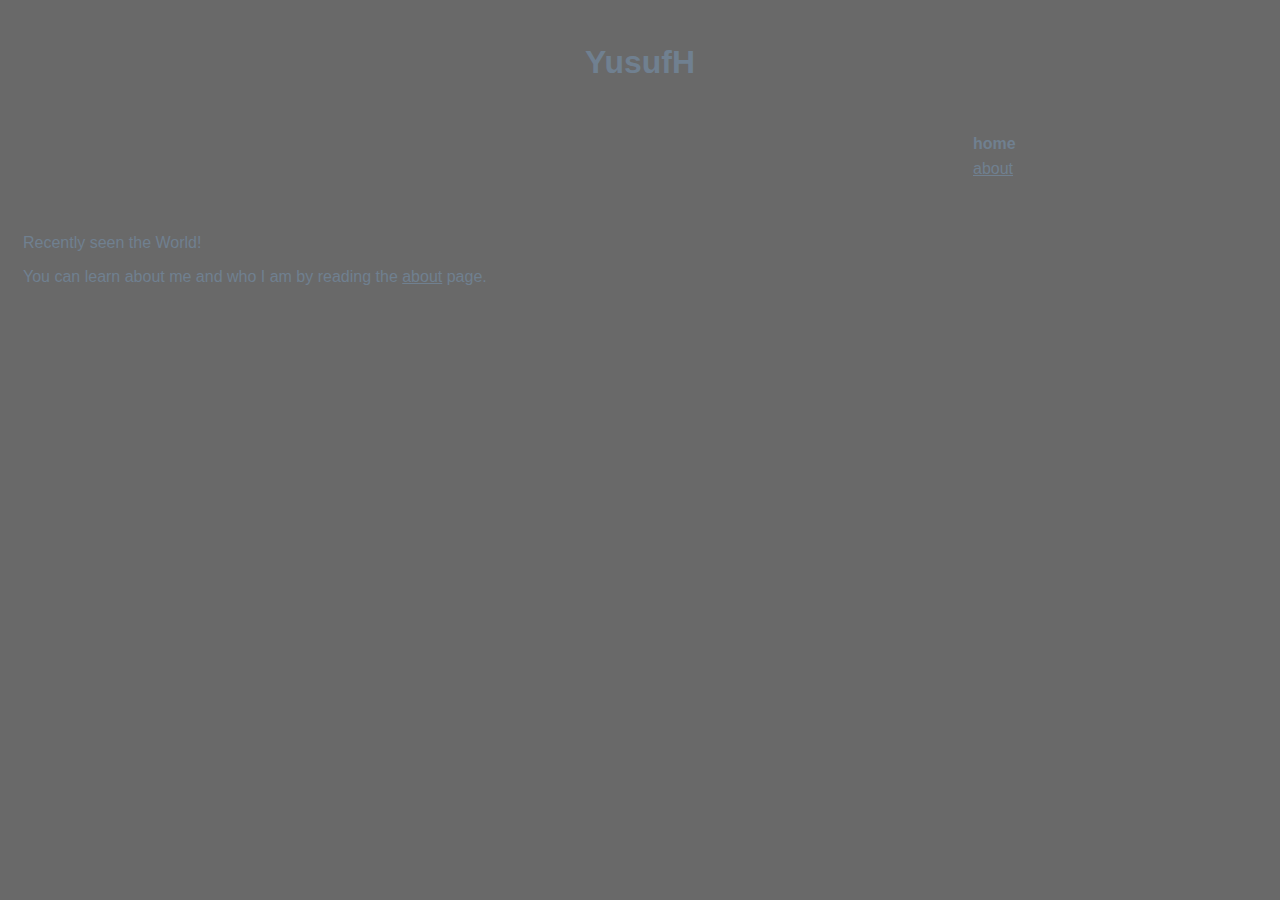
==== index.html @ 3a04a061 "Fixed links color; fixed link direction" ====
<!DOCTYPE html>
<html>
<head>
<meta name="viewport" content="width=device-width, initial-scale=1.0">
<style>
* {
  background-color: #696969;
  box-sizing: border-box;
}

.row::after {
  content: "";
  clear: both;
  display: table;
}

[class*="col-"] {
  float: right;
  padding: 15px;
}

.col-1 {width: 8.33%;}
.col-2 {width: 16.66%;}
.col-3 {width: 25%;}
.col-4 {width: 33.33%;}
.col-5 {width: 41.66%;}
.col-6 {width: 50%;}
.col-7 {width: 58.33%;}
.col-8 {width: 66.66%;}
.col-9 {width: 100%;}

html {
  font-family: sans-serif;
}

.header {
  color: #708090;
  text-align: center;
  padding: 15px;
}

.body{
  color: #708090;
 }

.menu ul {
  list-style-type: none;
  margin: 0;
  padding: 0;
}

.menu li {
  padding: 2px;
  margin-bottom: 3px;
  color: #708090; 
  rgba(0,0,0,0.24);
}

.menu li:hover {
  color: #696969;
}
</style>
</head>
<body>

<div class="header">
  <h1>YusufH</h1>
</div>

<div class="row">
  <div class="col-3 menu">
    <ul>
	    <li><strong>home</strong></li>
	    <li><a href=about.html style="color:#708090;">about</a></li>
    </ul>
  </div>

  <div class="col-9 body">
    <h1></h1>
    <p>Recently seen the World!</p>
    <p>You can learn about me and who I am by reading the <a href=about.html style="color:#708090;">about</a> page.</p>
  </div>
</div>

</body>
</html>
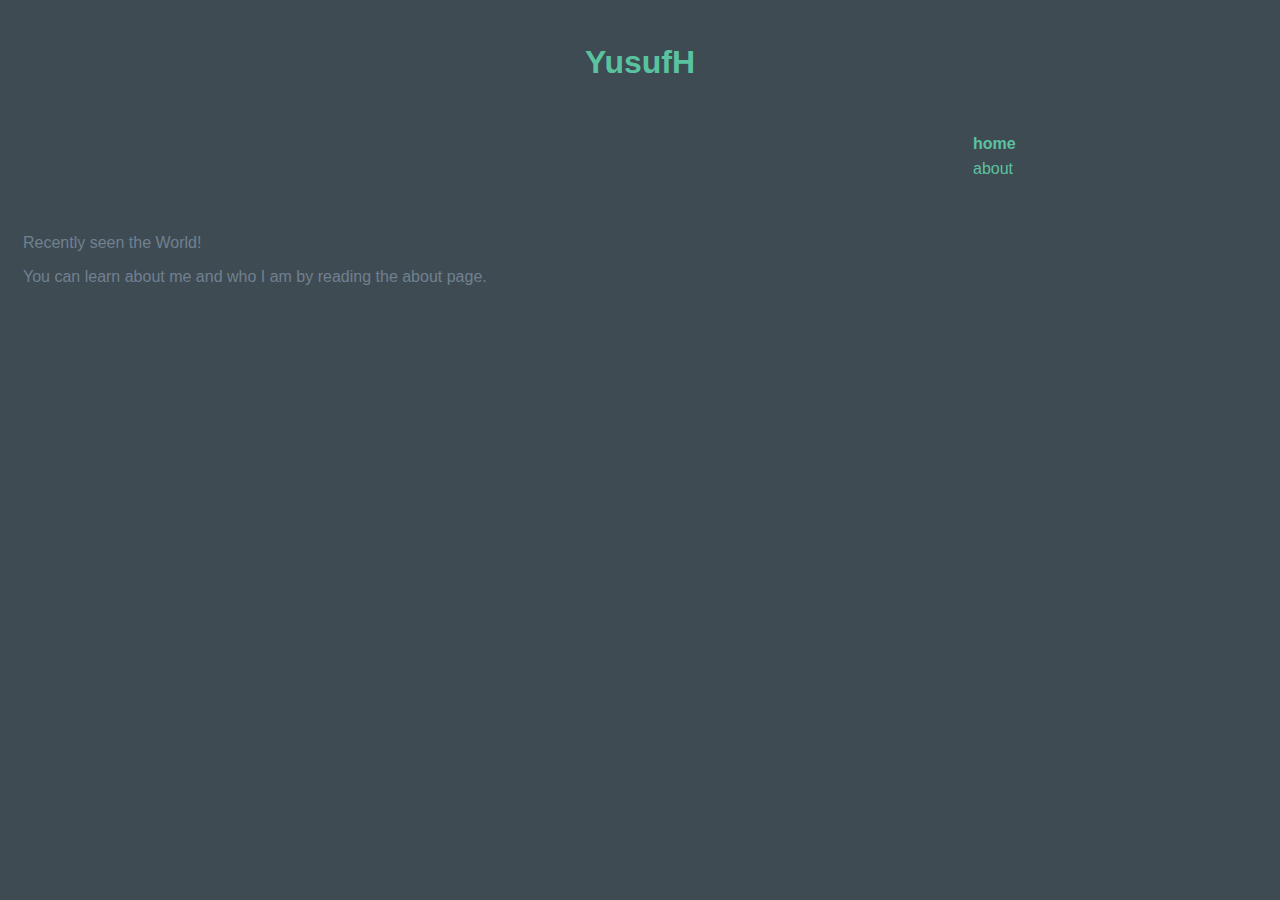
==== commit bde2319e: "colorchange" ====
--- a/index.html
+++ b/index.html
@@ -4,8 +4,12 @@
 <meta name="viewport" content="width=device-width, initial-scale=1.0">
 <style>
 * {
-  background-color: #696969;
+  background-color: #3f4b53;
   box-sizing: border-box;
+}
+
+a {
+      text-decoration:none;
 }
 
 .row::after {
@@ -34,7 +38,7 @@
 }
 
 .header {
-  color: #708090;
+  color: #59c3a0;
   text-align: center;
   padding: 15px;
 }
@@ -52,13 +56,16 @@
 .menu li {
   padding: 2px;
   margin-bottom: 3px;
-  color: #708090; 
+  color: #59c3a0; 
   rgba(0,0,0,0.24);
 }
 
-.menu li:hover {
-  color: #696969;
-}
+#<!--
+#.menu li:hover {
+#  color: #696969;
+#}
+#-->
+
 </style>
 </head>
 <body>
@@ -71,7 +78,7 @@
   <div class="col-3 menu">
     <ul>
 	    <li><strong>home</strong></li>
-	    <li><a href=about.html style="color:#708090;">about</a></li>
+	    <li><a href=about.html style="color:#59c3a0;">about</a></li>
     </ul>
   </div>
 
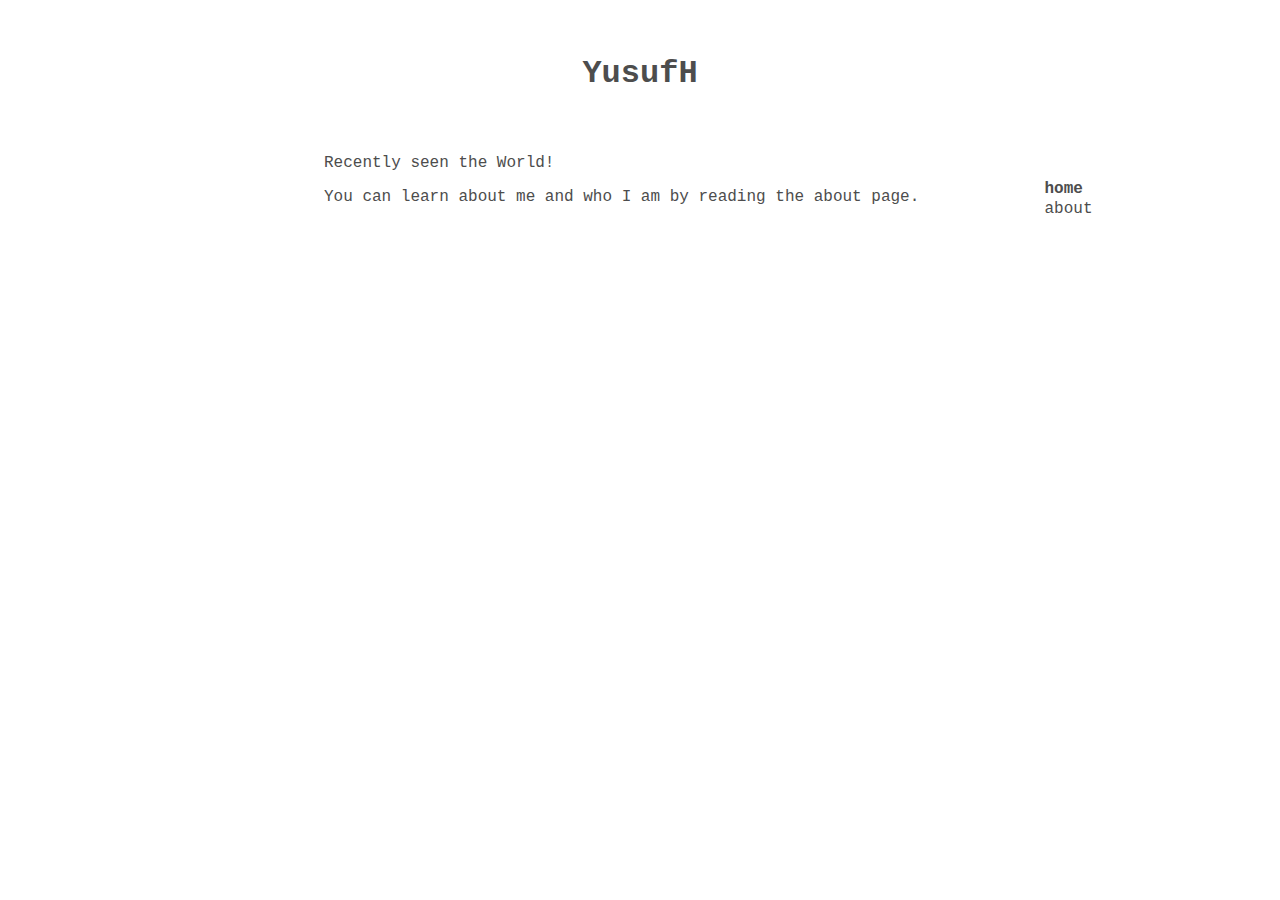
==== commit f677ad58: "Edit" ====
--- a/index.html
+++ b/index.html
@@ -2,71 +2,7 @@
 <html>
 <head>
 <meta name="viewport" content="width=device-width, initial-scale=1.0">
-<style>
-* {
-  background-color: #3f4b53;
-  box-sizing: border-box;
-}
-
-a {
-      text-decoration:none;
-}
-
-.row::after {
-  content: "";
-  clear: both;
-  display: table;
-}
-
-[class*="col-"] {
-  float: right;
-  padding: 15px;
-}
-
-.col-1 {width: 8.33%;}
-.col-2 {width: 16.66%;}
-.col-3 {width: 25%;}
-.col-4 {width: 33.33%;}
-.col-5 {width: 41.66%;}
-.col-6 {width: 50%;}
-.col-7 {width: 58.33%;}
-.col-8 {width: 66.66%;}
-.col-9 {width: 100%;}
-
-html {
-  font-family: sans-serif;
-}
-
-.header {
-  color: #59c3a0;
-  text-align: center;
-  padding: 15px;
-}
-
-.body{
-  color: #708090;
- }
-
-.menu ul {
-  list-style-type: none;
-  margin: 0;
-  padding: 0;
-}
-
-.menu li {
-  padding: 2px;
-  margin-bottom: 3px;
-  color: #59c3a0; 
-  rgba(0,0,0,0.24);
-}
-
-#<!--
-#.menu li:hover {
-#  color: #696969;
-#}
-#-->
-
-</style>
+<link rel="stylesheet" type="text/css" href="style.css">
 </head>
 <body>
 
@@ -75,20 +11,16 @@
 </div>
 
 <div class="row">
-  <div class="col-3 menu">
-    <ul>
+  <div class="col-1 menu">
 	    <li><strong>home</strong></li>
-	    <li><a href=about.html style="color:#59c3a0;">about</a></li>
-    </ul>
+	    <li><a href=about.html>about</a></li>
   </div>
 
-  <div class="col-9 body">
-    <h1></h1>
+  <div class="body">
     <p>Recently seen the World!</p>
-    <p>You can learn about me and who I am by reading the <a href=about.html style="color:#708090;">about</a> page.</p>
+    <p>You can learn about me and who I am by reading the about page.</p>
   </div>
 </div>
-
 </body>
 </html>
 
--- a/style.css
+++ b/style.css
@@ -0,0 +1,46 @@
+* {
+  background-color: #ffffff;
+  box-sizing: border-box;
+//  border: 15px solid green;
+}
+
+a {
+  text-decoration:none;
+  color: #4d4d4d;
+}
+
+.row::after {
+  content: "";
+  clear: both;
+  display: table;
+}
+
+[class*="col-"] {
+  float: right;
+  padding: 2%;
+}
+
+.col-1 {width: 20%;}
+
+html {
+  font-family: "Courier New", Courier, monospace;
+}
+
+.header {
+  color: #4d4d4d;
+  text-align: center;
+  padding: 2%;
+}
+
+.body{
+  color: #4d4d4d;
+  padding-left: 25%;
+  width: 80%;
+ }
+
+.menu li {
+  list-style-type: none;
+  margin-bottom: 1%;
+  color: #4d4d4d; 
+  rgba(0,0,0,0.24);
+}
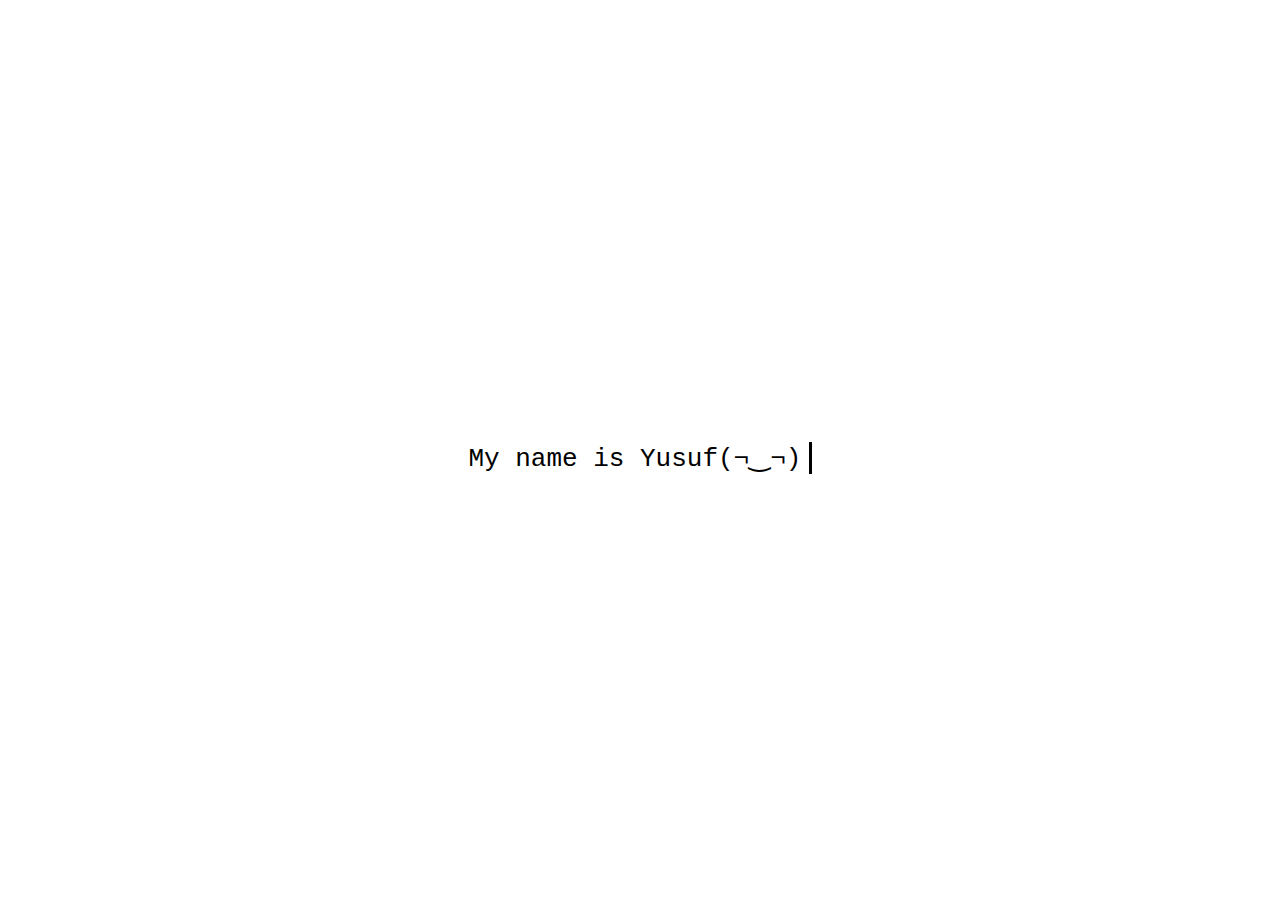
==== commit 8ab55fe1: "Add Home Page" ====
--- a/index.html
+++ b/index.html
@@ -5,21 +5,8 @@
 <link rel="stylesheet" type="text/css" href="style.css">
 </head>
 <body>
-
-<div class="header">
-  <h1>YusufH</h1>
-</div>
-
-<div class="row">
-  <div class="col-1 menu">
-	    <li><strong>home</strong></li>
-	    <li><a href=about.html>about</a></li>
-  </div>
-
-  <div class="body">
-    <p>Recently seen the World!</p>
-    <p>You can learn about me and who I am by reading the about page.</p>
-  </div>
+<div class="wrapper">
+<div class="typing-demo">My name is Yusuf(¬‿¬)</div>
 </div>
 </body>
 </html>
--- a/style.css
+++ b/style.css
@@ -44,3 +44,34 @@
   color: #4d4d4d; 
   rgba(0,0,0,0.24);
 }
+
+
+/*Typing effect*/
+.wrapper {
+	  height: 100vh;
+	 display: flex;
+	 align-items: center;
+	 justify-content: center;
+	}
+
+	.typing-demo {
+	 width: 22ch;
+	   animation: typing 2s steps(22), blink .5s step-end infinite alternate;
+	     white-space: nowrap;
+	      overflow: hidden;
+	  border-right: 3px solid;
+	    font-family: monospace;
+	     font-size: 2em;
+	    }
+
+	    @keyframes typing {
+	        from {
+	    width: 0
+	      }
+	      }
+	    
+	      @keyframes blink {
+	        50% {
+	    border-color: transparent
+	}
+	}
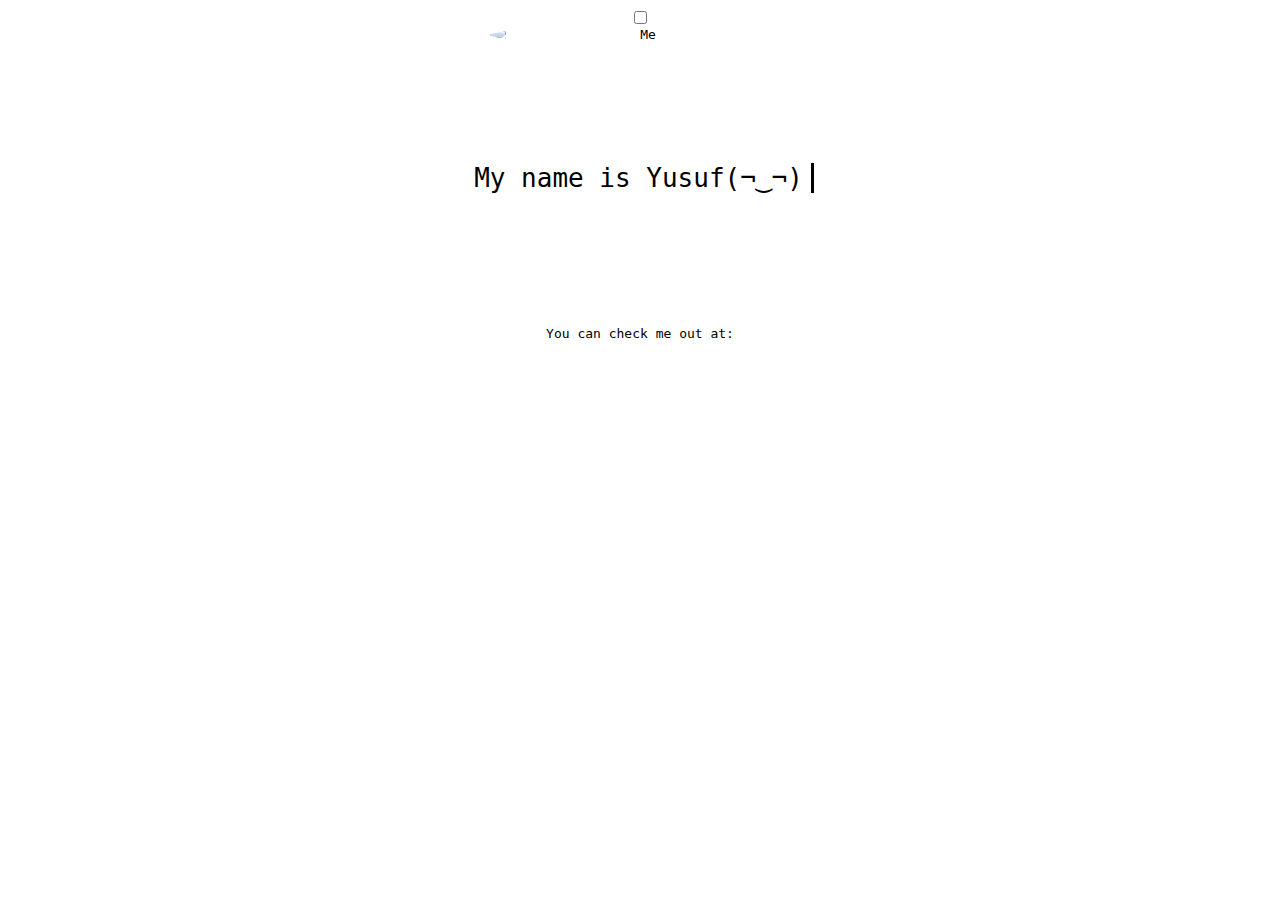
==== commit 257b33d8: "Update and rename attempt to index.html" ====
--- a/index.html
+++ b/index.html
@@ -2,12 +2,69 @@
 <html>
 <head>
 <meta name="viewport" content="width=device-width, initial-scale=1.0">
-<link rel="stylesheet" type="text/css" href="style.css">
+<style>
+root {
+  /* Light theme */
+  --c-light-text: #333;
+  --c-light-background: #fff;
+  /* Dark theme */
+  --c-dark-text: #fff;
+  --c-dark-background: #333;
+}
+*{
+  //border: 15px solid green;
+  text-align:center;
+  font-family: monospace;
+  --c-text: var(--c-light-text);
+  --c-background: var(--c-light-background);
+}
+dark-mode-checkbox:checked, 
+dark-mode-checkbox:checked + * {
+  --c-text: var(--c-dark-text);
+  --c-background: var(--c-dark-background);
+}
+img{
+  display: block;
+  margin-left: auto;
+  margin-right: auto;
+  width:300px;
+  height:auto;
+  border-radius:50%;
+}
+
+.wrapper {
+	  height: 30vh;
+	 display: flex;
+	 align-items: center;
+	 justify-content: center;
+	}
+	.typing-demo {
+	 width: 22ch;
+	   animation: typing 2s steps(22), blink .5s step-end infinite alternate;
+	     white-space: nowrap;
+	      overflow: hidden;
+	  border-right: 3px solid;
+	    font-family: monospace;
+	     font-size: 2em;
+	    }
+	    @keyframes typing {
+	        from {
+	    width: 0
+	      }
+	      }
+	      @keyframes blink {
+	        50% {
+	    border-color: transparent
+	}
+	}
+</style>
 </head>
 <body>
+<input class="dark-mode-checkbox" type="checkbox">
+<img src="pic.jpg" alt="Me"> 
 <div class="wrapper">
 <div class="typing-demo">My name is Yusuf(¬‿¬)</div>
 </div>
+<p>You can check me out at:</p>
 </body>
 </html>
-
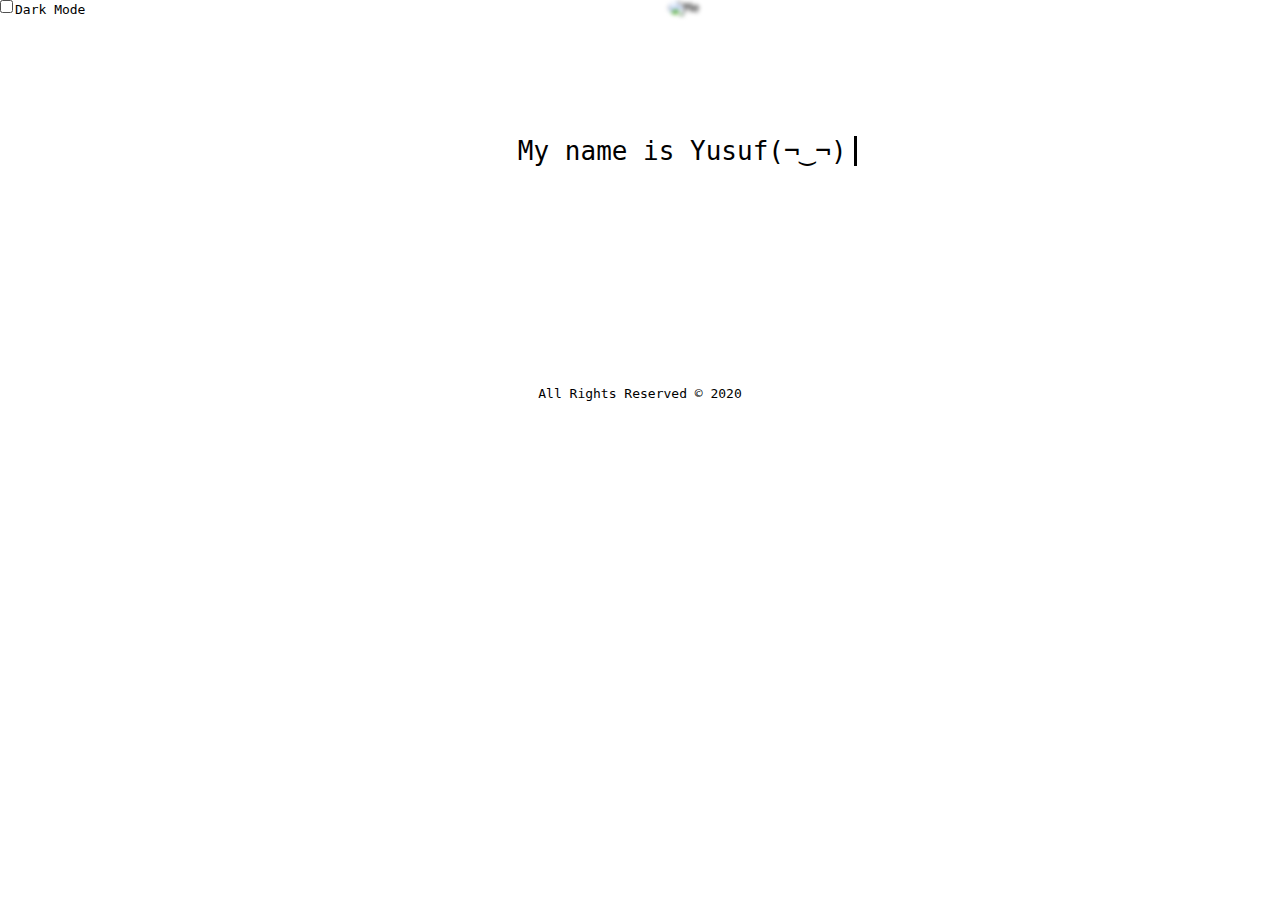
==== commit 4a69d468: "Update index.html" ====
--- a/index.html
+++ b/index.html
@@ -1,70 +1,77 @@
 <!DOCTYPE html>
 <html>
 <head>
-<meta name="viewport" content="width=device-width, initial-scale=1.0">
+<meta title="Yusuf Haydar" name="viewport" content="width=device-width, initial-scale=1.0">
 <style>
-root {
-  /* Light theme */
-  --c-light-text: #333;
-  --c-light-background: #fff;
-  /* Dark theme */
-  --c-dark-text: #fff;
-  --c-dark-background: #333;
+*{
+  
+  font-family: monospace;
+  margin:0;
 }
-*{
-  //border: 15px solid green;
+body{
   text-align:center;
-  font-family: monospace;
-  --c-text: var(--c-light-text);
-  --c-background: var(--c-light-background);
+  background-color: #ffffff;
+  color: #000000;
 }
-dark-mode-checkbox:checked, 
-dark-mode-checkbox:checked + * {
-  --c-text: var(--c-dark-text);
-  --c-background: var(--c-dark-background);
+input[type="checkbox"],label{
+  float:left;
+  padding:2px;
+  cursor:pointer;
+  display:inline-block;
+}
+input[type="checkbox"]:checked ~ *{
+  background-color: #000000;
+  color: #ffffff;
 }
 img{
-  display: block;
-  margin-left: auto;
-  margin-right: auto;
+  position:sticky;
+  right:552px;
   width:300px;
-  height:auto;
   border-radius:50%;
+  filter: blur(2px);
+  -webkit-filter: blur(2px);
 }
-
 .wrapper {
-	  height: 30vh;
-	 display: flex;
-	 align-items: center;
-	 justify-content: center;
-	}
-	.typing-demo {
-	 width: 22ch;
-	   animation: typing 2s steps(22), blink .5s step-end infinite alternate;
-	     white-space: nowrap;
-	      overflow: hidden;
-	  border-right: 3px solid;
-	    font-family: monospace;
-	     font-size: 2em;
-	    }
-	    @keyframes typing {
-	        from {
-	    width: 0
-	      }
-	      }
-	      @keyframes blink {
-	        50% {
-	    border-color: transparent
-	}
-	}
+  height: 30vh;
+  display: flex;
+  align-items: center;
+  justify-content: center;
+}
+.typing-demo{
+  width: 22ch;
+  animation: typing 2s steps(22), blink .5s step-end infinite alternate;
+  white-space: nowrap;
+  overflow: hidden;
+  border-right: 3px solid;
+  font-size: 2em;
+}
+@keyframes typing {
+  from {
+    width: 0
+  }
+}
+@keyframes blink {
+  50% {
+    border-color: transparent
+  }
+}
+#footer{padding: 100px;}
+ .footer-text{margin:0;}
+justify-content: center;
 </style>
 </head>
+
 <body>
-<input class="dark-mode-checkbox" type="checkbox">
-<img src="pic.jpg" alt="Me"> 
-<div class="wrapper">
-<div class="typing-demo">My name is Yusuf(¬‿¬)</div>
-</div>
-<p>You can check me out at:</p>
+  <input type="checkbox" id="dm" name="Dark Mode">
+  <label for="dm">Dark Mode</label>
+  <div>
+  <img src="https://lh3.googleusercontent.com/[base64]w165-h220-no?authuser=0" alt="Me"> 
+  </div>
+  <div class="wrapper">
+    <div class="typing-demo">My name is Yusuf(¬‿¬)</div>
+  </div>
+  <div id="footer">
+    <div class="footer-text">All Rights Reserved © 2020</div>
+  </div>
 </body>
 </html>
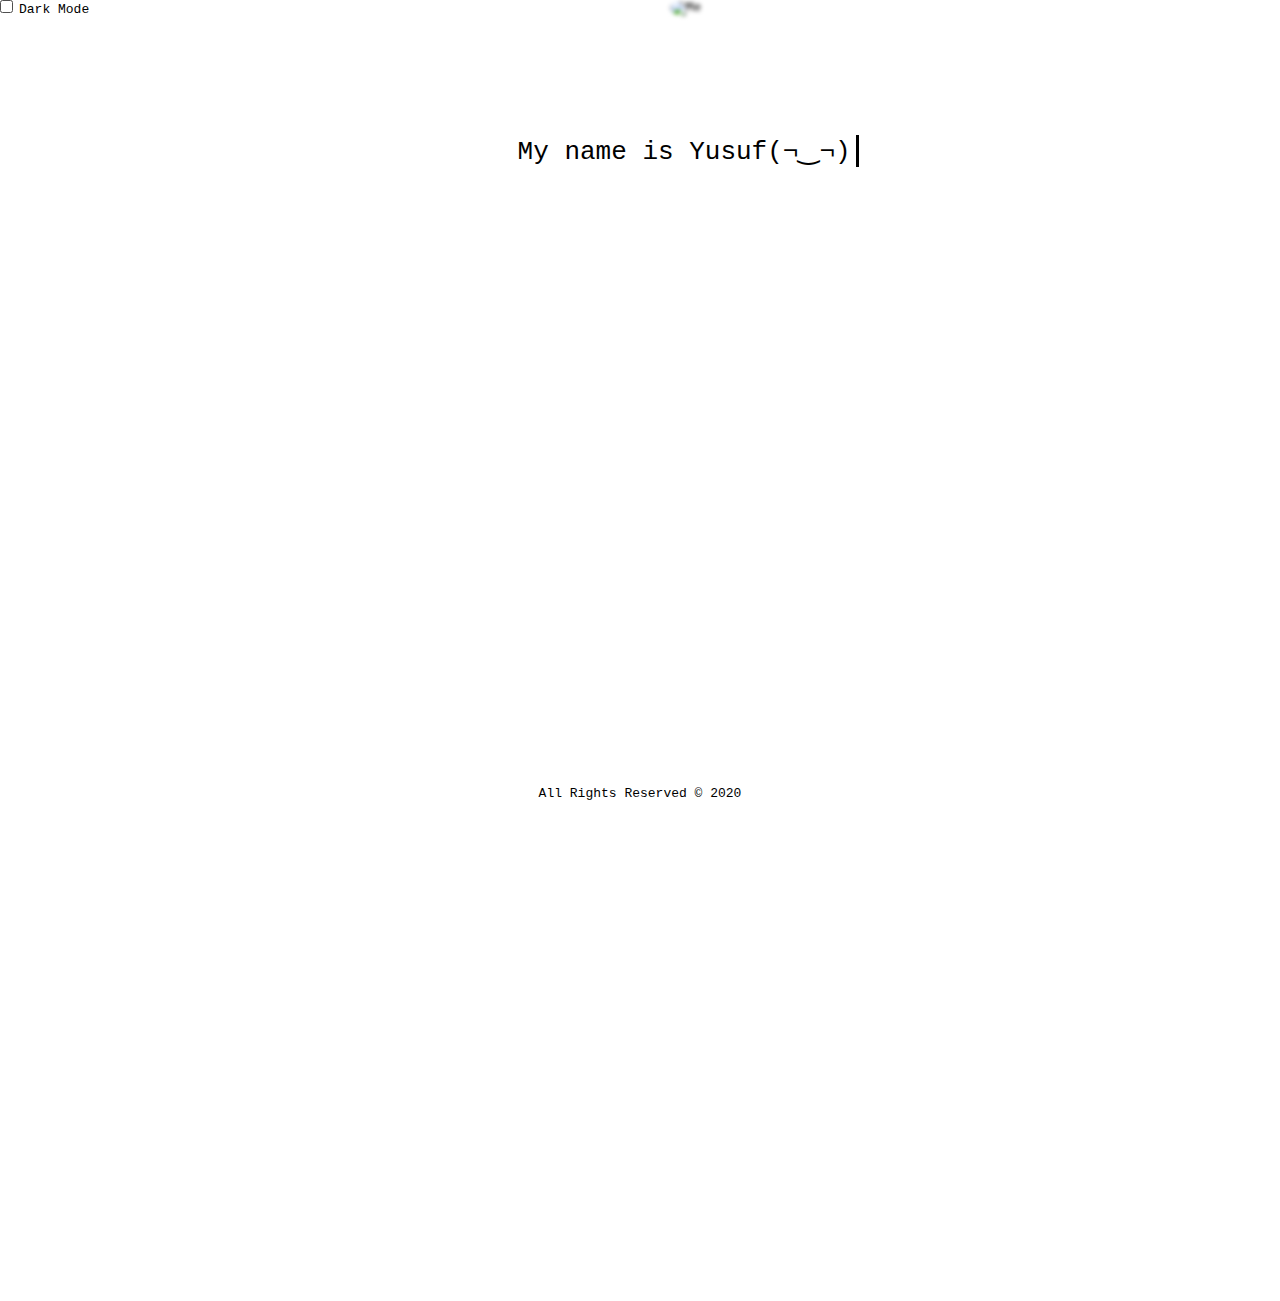
==== commit e4fe8a15: "Update index.html" ====
--- a/index.html
+++ b/index.html
@@ -2,11 +2,12 @@
 <html>
 <head>
 <meta title="Yusuf Haydar" name="viewport" content="width=device-width, initial-scale=1.0">
+<link rel="stylesheet" href="https://use.fontawesome.com/releases/v5.0.13/css/all.css" integrity="sha384-DNOHZ68U8hZfKXOrtjWvjxusGo9WQnrNx2sqG0tfsghAvtVlRW3tvkXWZh58N9jp" crossorigin="anonymous">
 <style>
 *{
-  
   font-family: monospace;
   margin:0;
+  text-decoration: none;
 }
 body{
   text-align:center;
@@ -17,11 +18,12 @@
   float:left;
   padding:2px;
   cursor:pointer;
-  display:inline-block;
+  text-indent:4px;
+  
 }
 input[type="checkbox"]:checked ~ *{
-  background-color: #000000;
-  color: #ffffff;
+  background-color: #2e302e;
+  color: #e2ffe0;
 }
 img{
   position:sticky;
@@ -55,20 +57,30 @@
     border-color: transparent
   }
 }
-#footer{padding: 100px;}
- .footer-text{margin:0;}
-justify-content: center;
+#footer{padding: 500px;}
+.socialbtn {
+    &:hover {
+      background: #E71D36;
+    }
+  }
+}
 </style>
 </head>
 
 <body>
-  <input type="checkbox" id="dm" name="Dark Mode">
-  <label for="dm">Dark Mode</label>
+  <input type="checkbox">
+<label>Dark Mode</label>
   <div>
-  <img src="https://lh3.googleusercontent.com/[base64]w165-h220-no?authuser=0" alt="Me"> 
+  <img src="pic.jpg" alt="Me"> 
   </div>
   <div class="wrapper">
     <div class="typing-demo">My name is Yusuf(¬‿¬)</div>
+  </div>
+  <div class="socialbtn">
+    <a href="https://www.github.com/hayusuf"><i class="fab fa-github"></i></a>
+    <a href="https://www.instagram.com/hayusuf_/"><i class="fab fa-instagram"></i></a>
+    <a href="https://www.linkedin.com/in/yusuf-haydar-6196191aa"><i class="fab fa-linkedin"></i></a>
+    <a href="https://www.youtube.com/channel/UCQFZiYA7wvdzGbbNykycwFg?view_as=subscriber"><i class="fab fa-youtube"></i></a>
   </div>
   <div id="footer">
     <div class="footer-text">All Rights Reserved © 2020</div>
